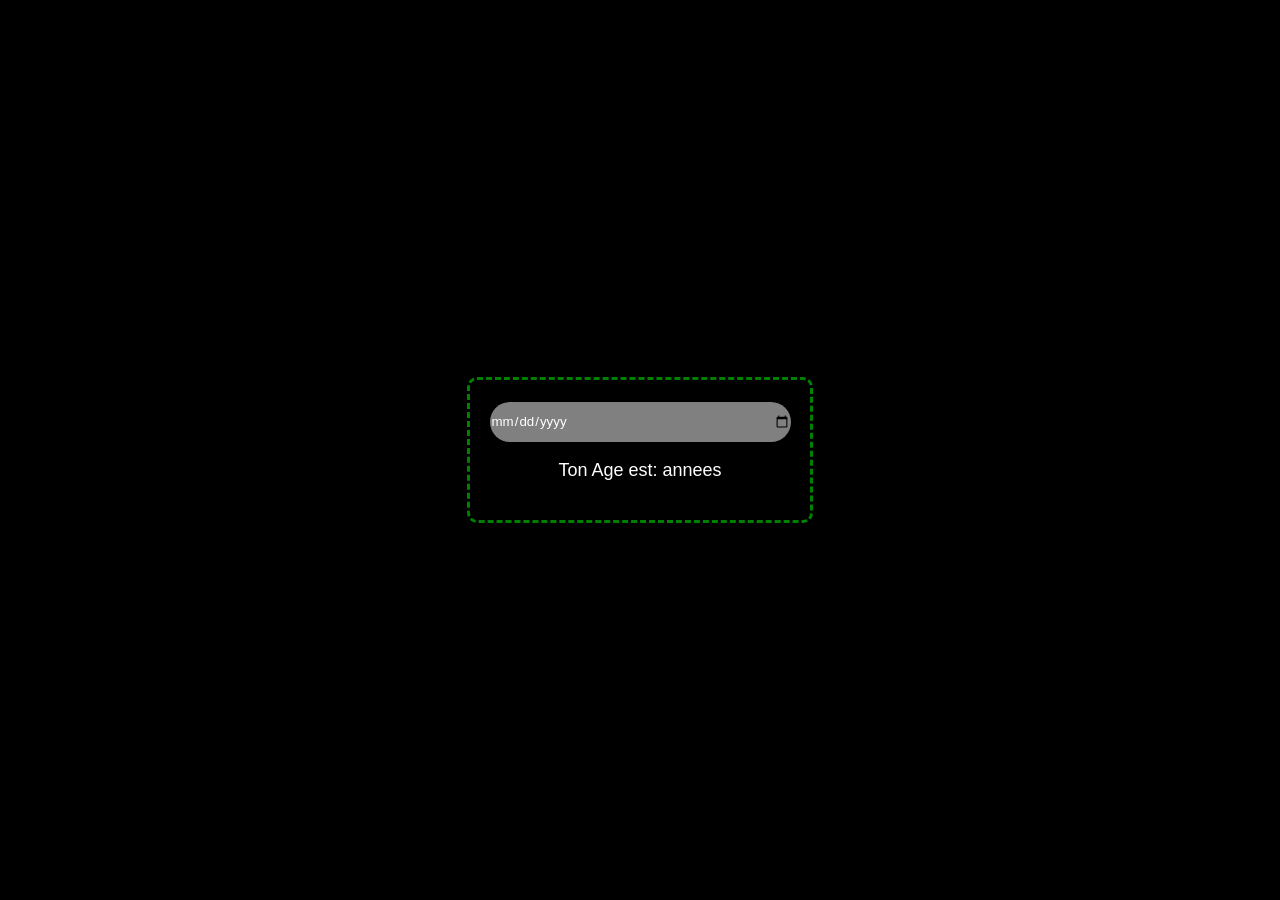
==== test javascript/index.html @ 135ef9d8 "commit of test" ====
<!DOCTYPE html>
<html lang="fr">
<head>
    <meta charset="UTF-8">
    <meta name="viewport" content="width=device-width, initial-scale=1.0">
    <link rel="stylesheet" href="style.css">
    <title>Document</title>
</head>
<body>
    <div class= "container">
        <input type="date" id="">
        <p>Ton Age est: <span id="age"></span> annees</p>
    </div>
    <script>
       const datInput = document.querySelector('input') 
       const age = document.getElementById('age')

       datInput.addEventListener('change', (e) =>(
            age.innerText = new Date().getFullYear() - new Date(e.target.value).getFullYear()
       ))

    </script>
</body>
</html>
---- test javascript/style.css ----
body {
  margin: 0;
  height: 100vh;

  display: flex;
  justify-content: center; /* horizontal */
  align-items: center;  /* vertical */
  background-color: black;
}

.container{
    width: 300px;
    height: 100px;
    align-items: center;
    justify-content: center;
    padding: 20px;
    border-radius: 10px;
    -webkit-border-radius: 10px;
    -moz-border-radius: 10px;
    -ms-border-radius: 10px;
    -o-border-radius: 10px;
    border: 3px dashed green;
    display: flex;
    flex-direction: column;
    cursor: pointer;
  animation: pulse 1.5s infinite;
} 

@keyframes pulse {
  0% { transform: scale(1); }
  50% { transform: scale(1.05); }
  100% { transform: scale(1); }
}


input{
    border: none;
    background-color: gray;
    height: 40px;
    width: 300px;
    color: #ffff;
    border-radius: 40px;
    -webkit-border-radius: 40px;
    -moz-border-radius: 40px;
    -ms-border-radius: 40px;
    -o-border-radius: 40px;
    font-family:Arial, Helvetica, sans-serif;

}
p{
    color: #ffff;
    font-family:Arial, Helvetica, sans-serif;
    font-size: large;
}

.container:hover{
    background-color: #06410F;
    transform: scale(1.2);
    -webkit-transform: scale(1.2);
    -moz-transform: scale(1.2);
    -ms-transform: scale(1.2);
    -o-transform: scale(1.2);
}
#age{
  color: cornflowerblue;
}
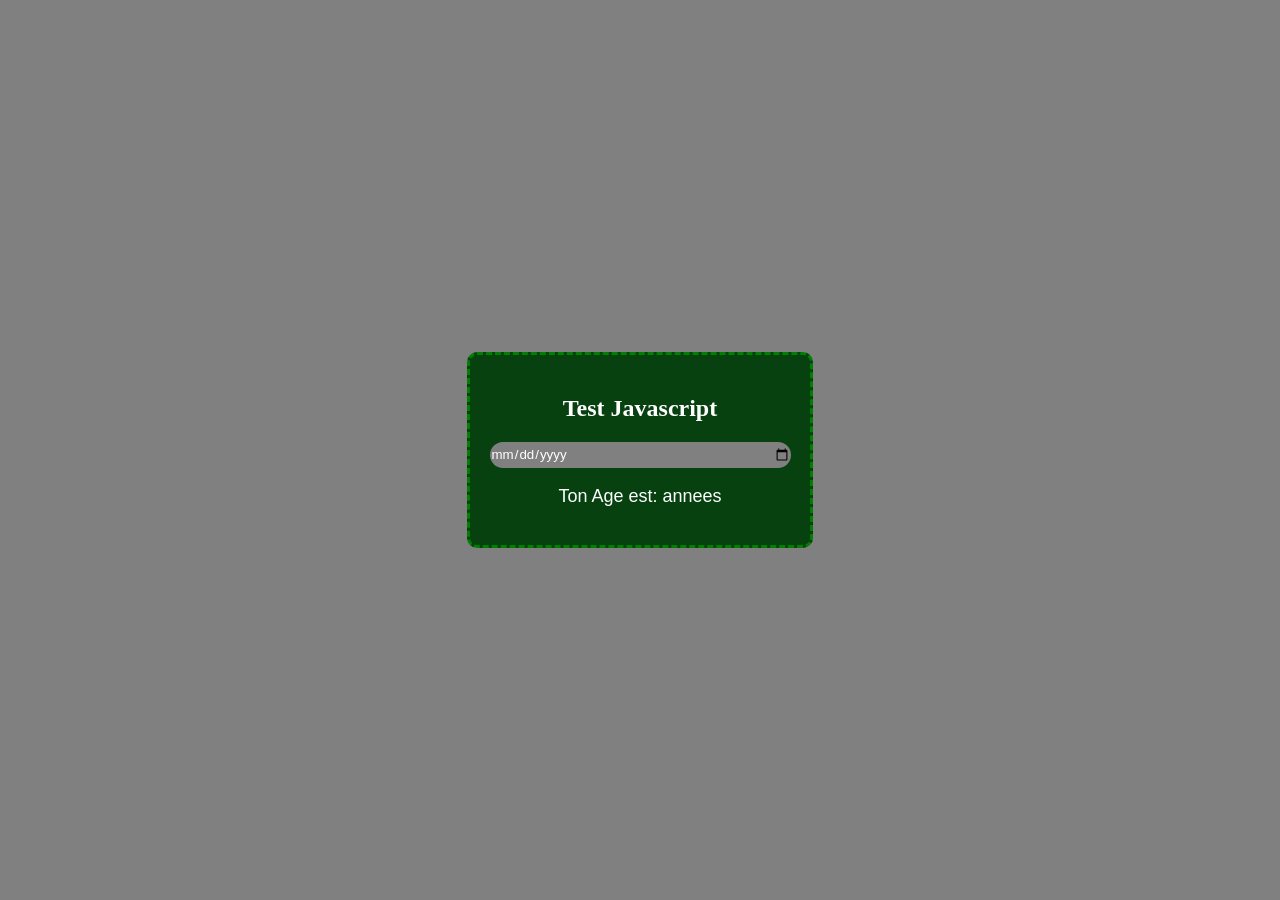
==== commit 045720f5: "un autre changement" ====
--- a/test javascript/index.html
+++ b/test javascript/index.html
@@ -7,7 +7,9 @@
     <title>Document</title>
 </head>
 <body>
+    
     <div class= "container">
+        <h2>Test Javascript</h2>
         <input type="date" id="">
         <p>Ton Age est: <span id="age"></span> annees</p>
     </div>
--- a/test javascript/style.css
+++ b/test javascript/style.css
@@ -7,15 +7,21 @@
   display: flex;
   justify-content: center; /* horizontal */
   align-items: center;  /* vertical */
-  background-color: black;
+  background-color: gray;
+}
+
+h2{
+  text-align:center;
+  color: white;
 }
 
 .container{
     width: 300px;
-    height: 100px;
+    height: 150px;
     align-items: center;
     justify-content: center;
     padding: 20px;
+    background-color: #06410F;
     border-radius: 10px;
     -webkit-border-radius: 10px;
     -moz-border-radius: 10px;
